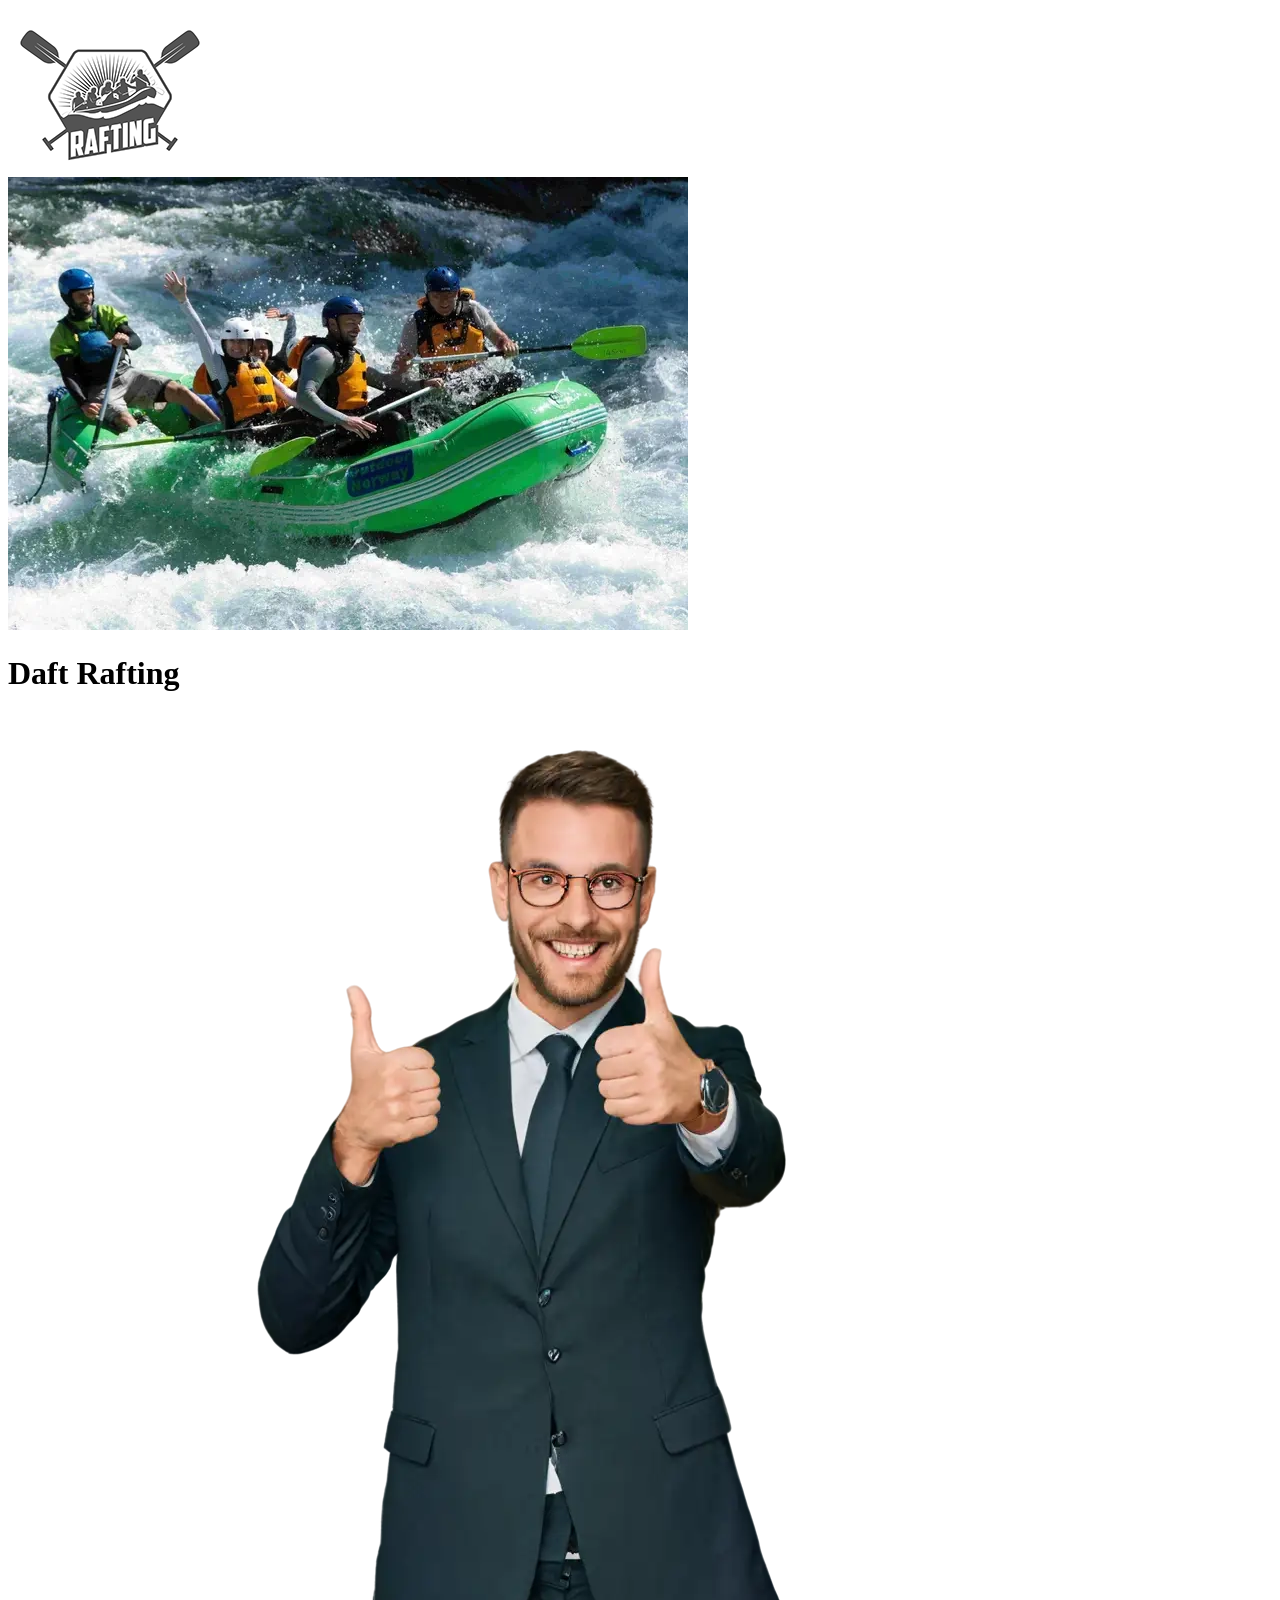
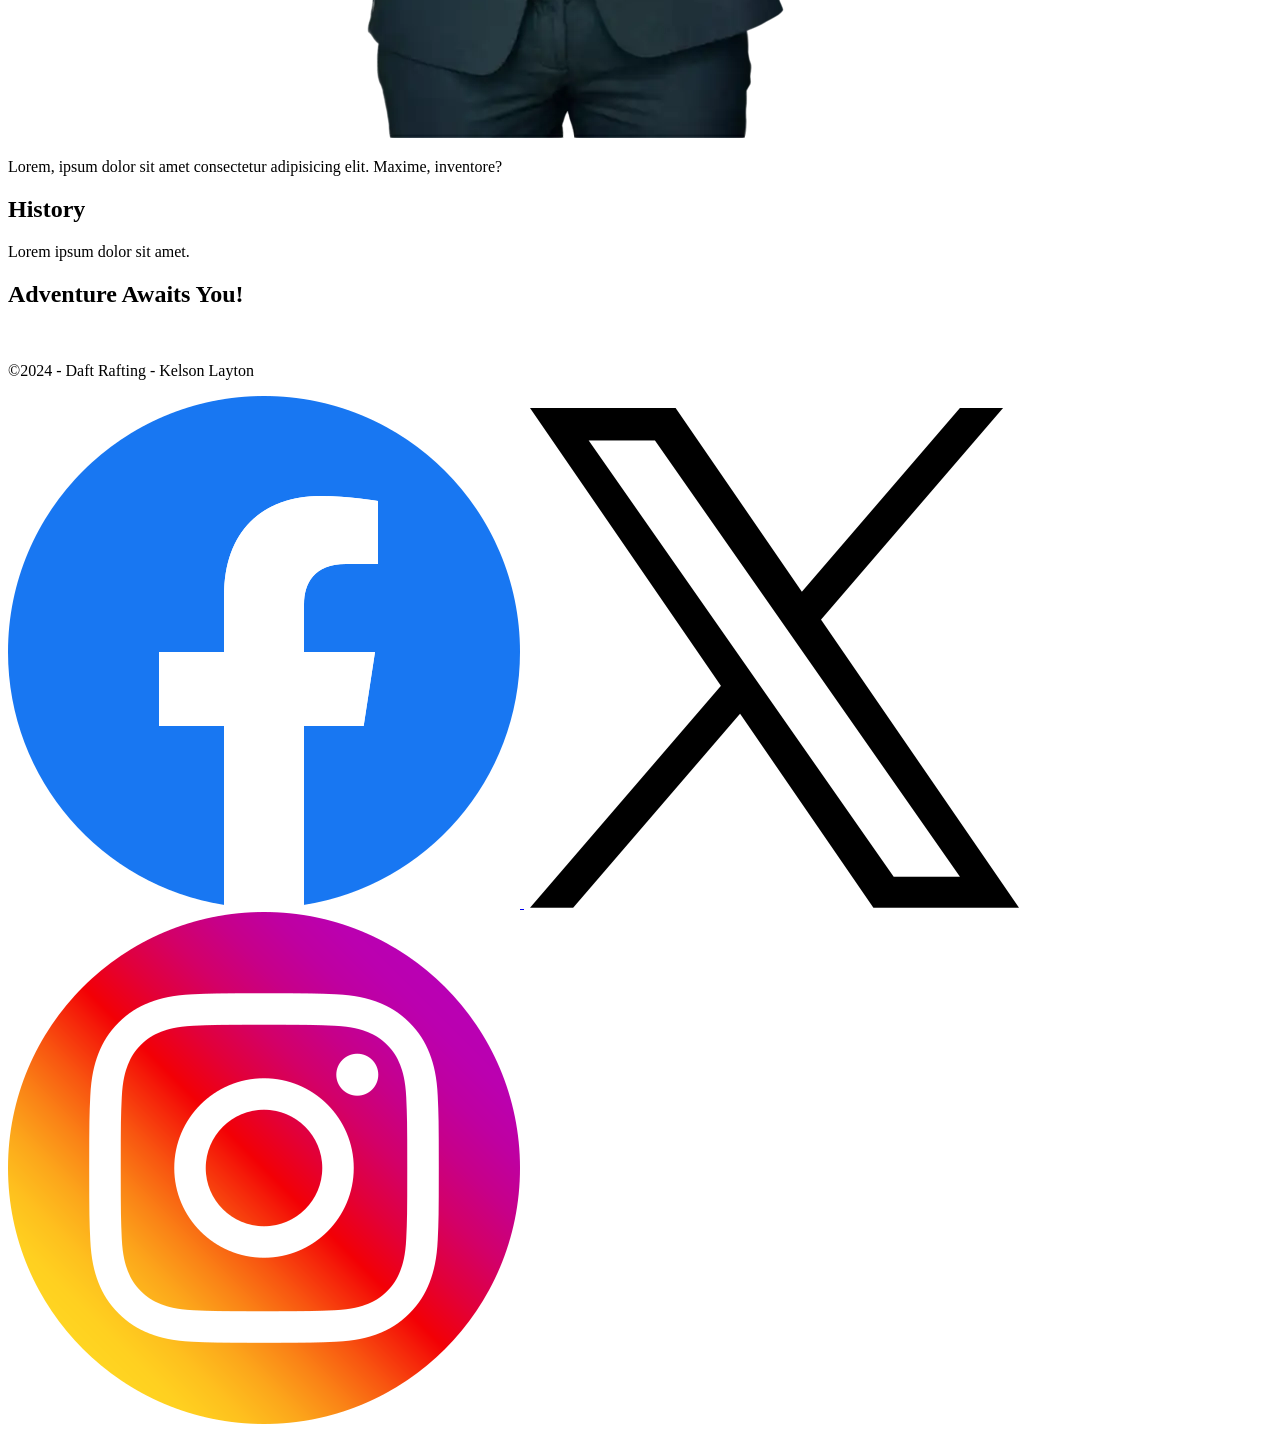
==== wwr/about.html @ 4e8da769 "rafting website" ====
<!DOCTYPE html>
<html lang="en-us">
    <head> 
        <meta charset="utf-8">
        <meta name="viewport" content="width=device-width,initial-scale=1.0">
        <title>Kelson Layton | Whitewater Rafting Website</title>
        <meta name="description" content="A website describing whitewater rafting.">
        <meta name="author" content="Kelson Layton">
        <link rel="preconnect" href="https://fonts.googleapis.com"><link rel="preconnect" href="https://fonts.googleapis.com">
        <link rel="preconnect" href="https://fonts.gstatic.com" crossorigin>
        <link href="https://fonts.googleapis.com/css2?family=Afacad+Flux:wght@100..1000&display=swap" rel="stylesheet">
        </head>
    <body>
        <header>
            <img src="images/rafting-logo.png" alt="Rafting Logo">
            <nav>
                <a href=""></a>
                <a href=""></a>
                <a href=""></a>
                <a href=""></a>
            </nav>
        </header>
        <main>
            <div class="hero">
                <img src="images/rafting.webp" alt="Rafting Photo">
                <h1>Daft Rafting</h1>
                <article>
                    <img src="images/happy-client.webp" alt="Client who is happy">
                    <p>Lorem, ipsum dolor sit amet consectetur adipisicing elit. Maxime, inventore?</p>
                </article>
            </div>
            <section>
                <h2>History</h2>
                <p>Lorem ipsum dolor sit amet.</p>
            </section>
            <section>
                <h2>Adventure Awaits You!</h2>
                <img src="images/" alt="">
                <img src="images/" alt="">
                <img src="images/" alt="">
                <img src="images/" alt="">
                <img src="images/" alt="">
            </section>
        </main>
        <footer>
            <p>©2024 - Daft Rafting - Kelson Layton</p>
            <nav class="sociallinks">
                <a href="https://facebook.com">
                    <img src="images/facebook.png" alt="Facebook">
                </a>
                <a href="https://x.com/?lang=en">
                    <img src="images/x-logo.png" alt="X">
                </a>
                <a href="https://instagram.com">
                    <img src="images/instagram.png" alt="Instagram">
                </a>
            </nav>
        </footer>
    </body>
</html>
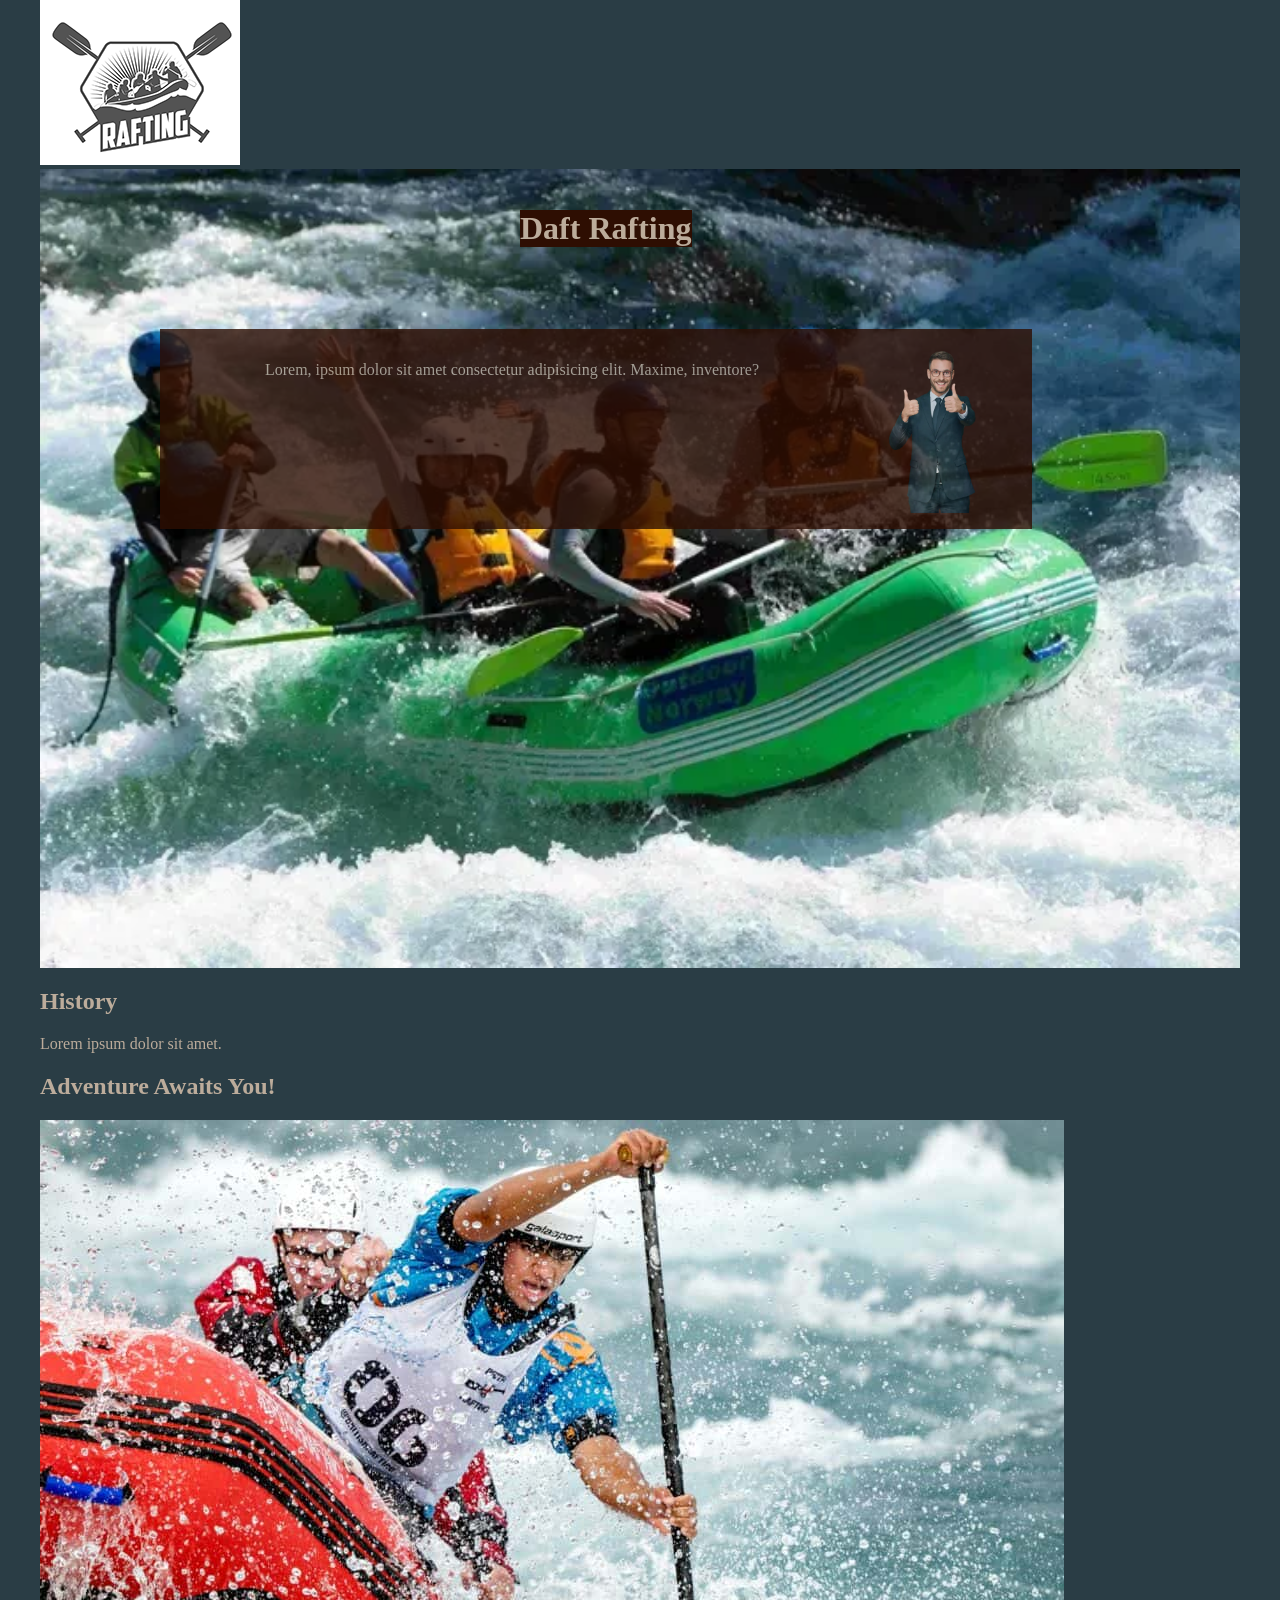
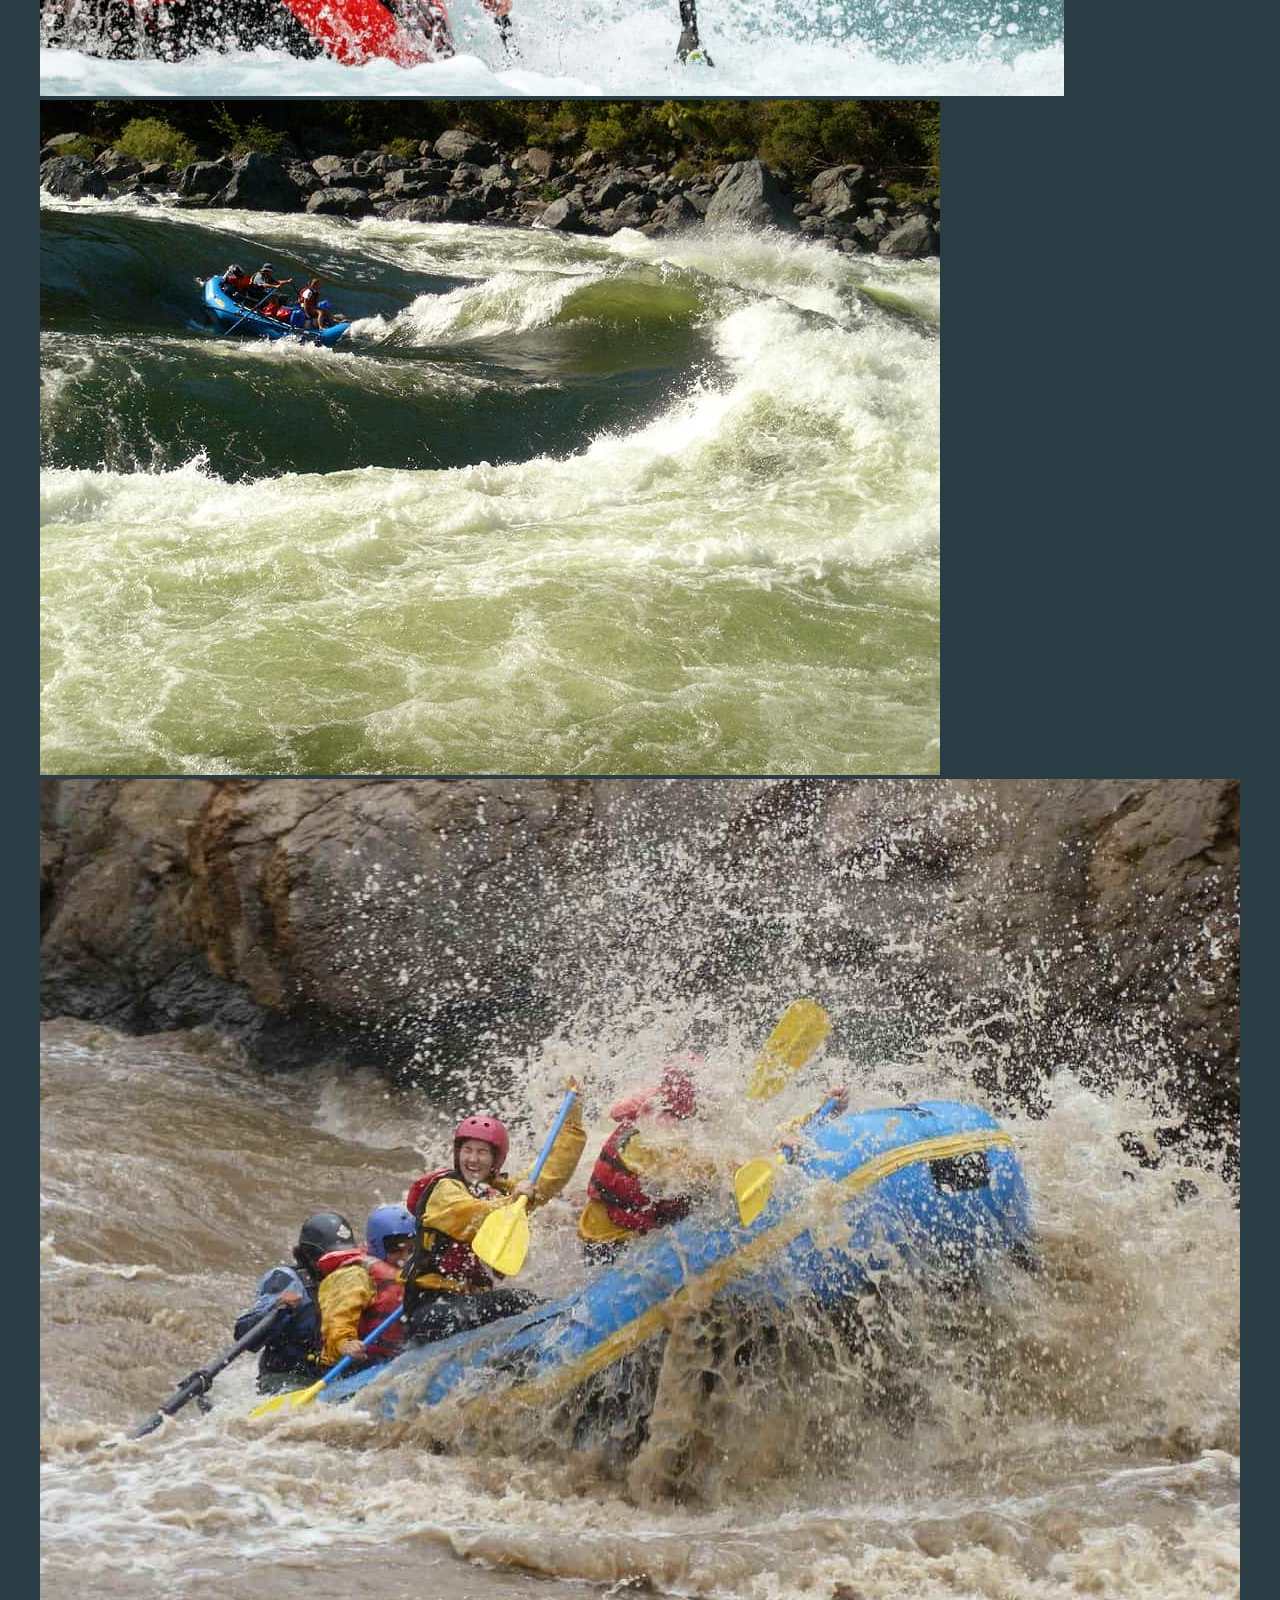
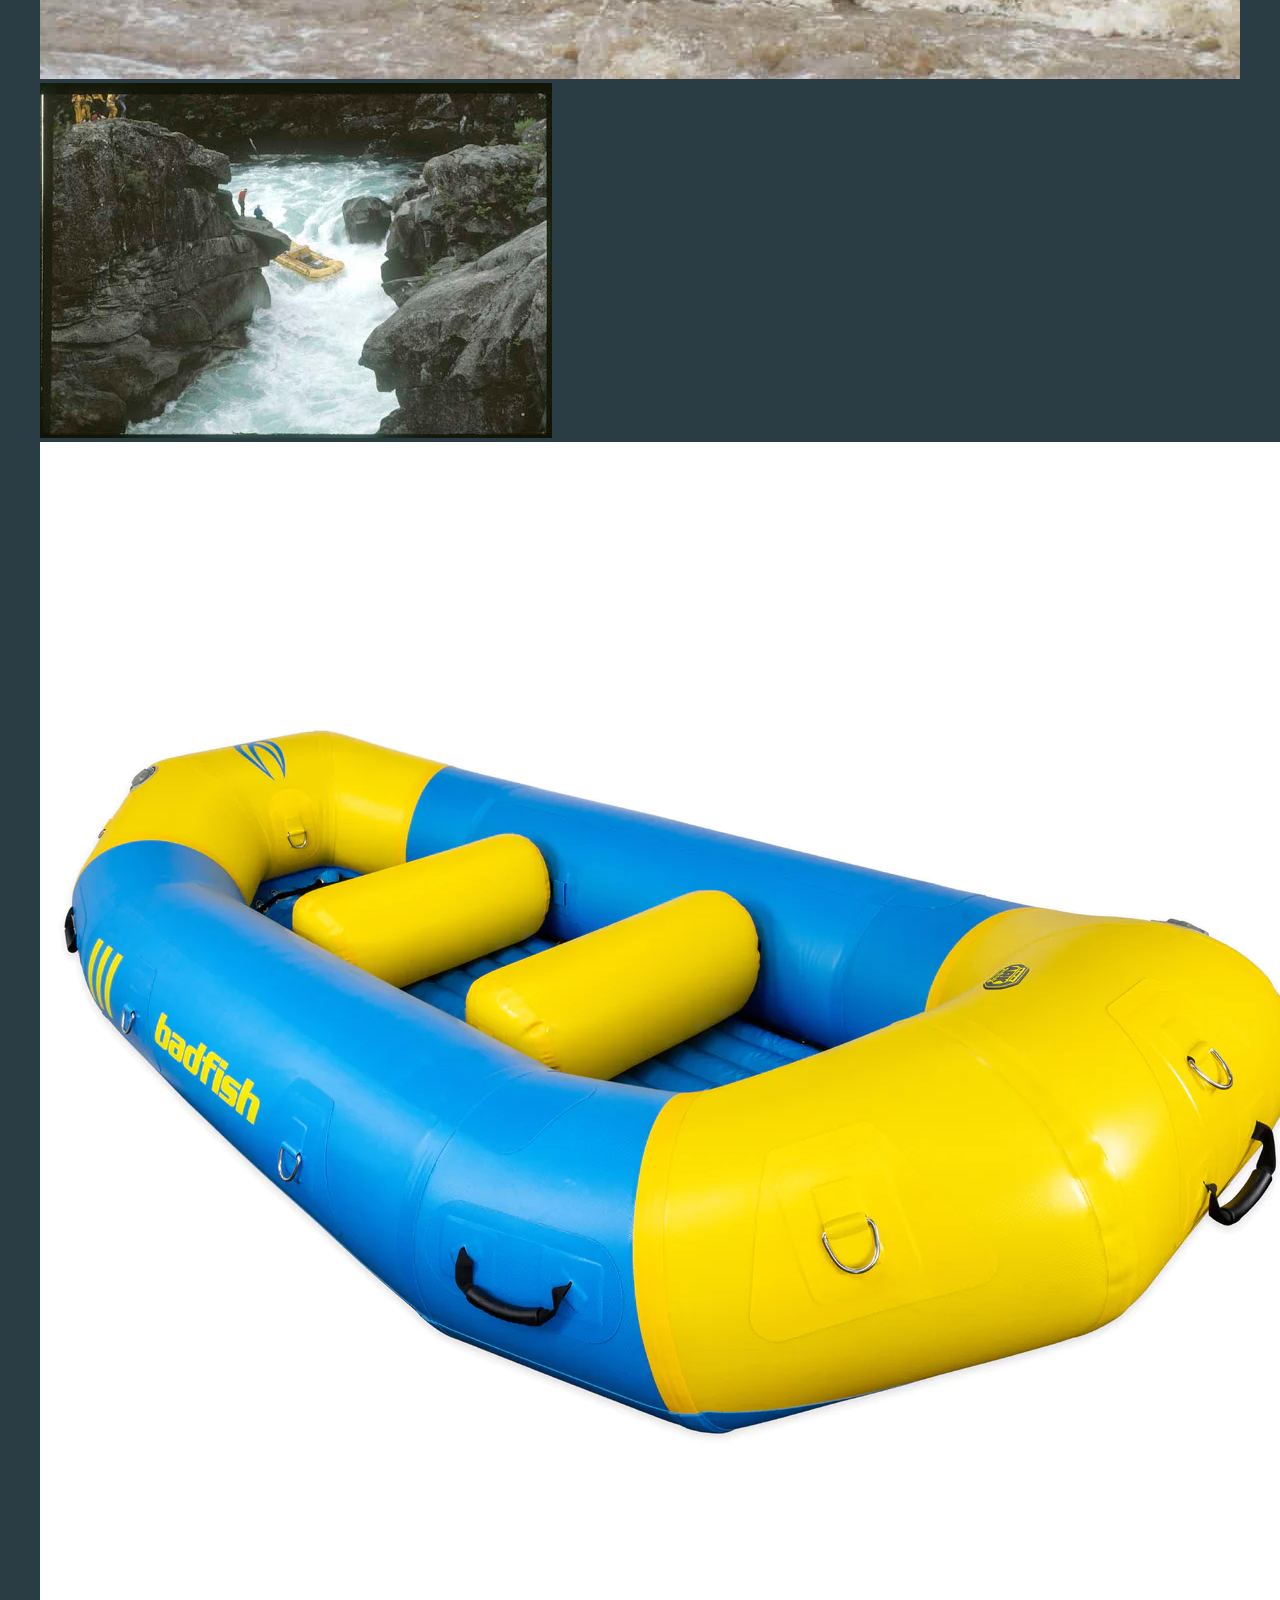
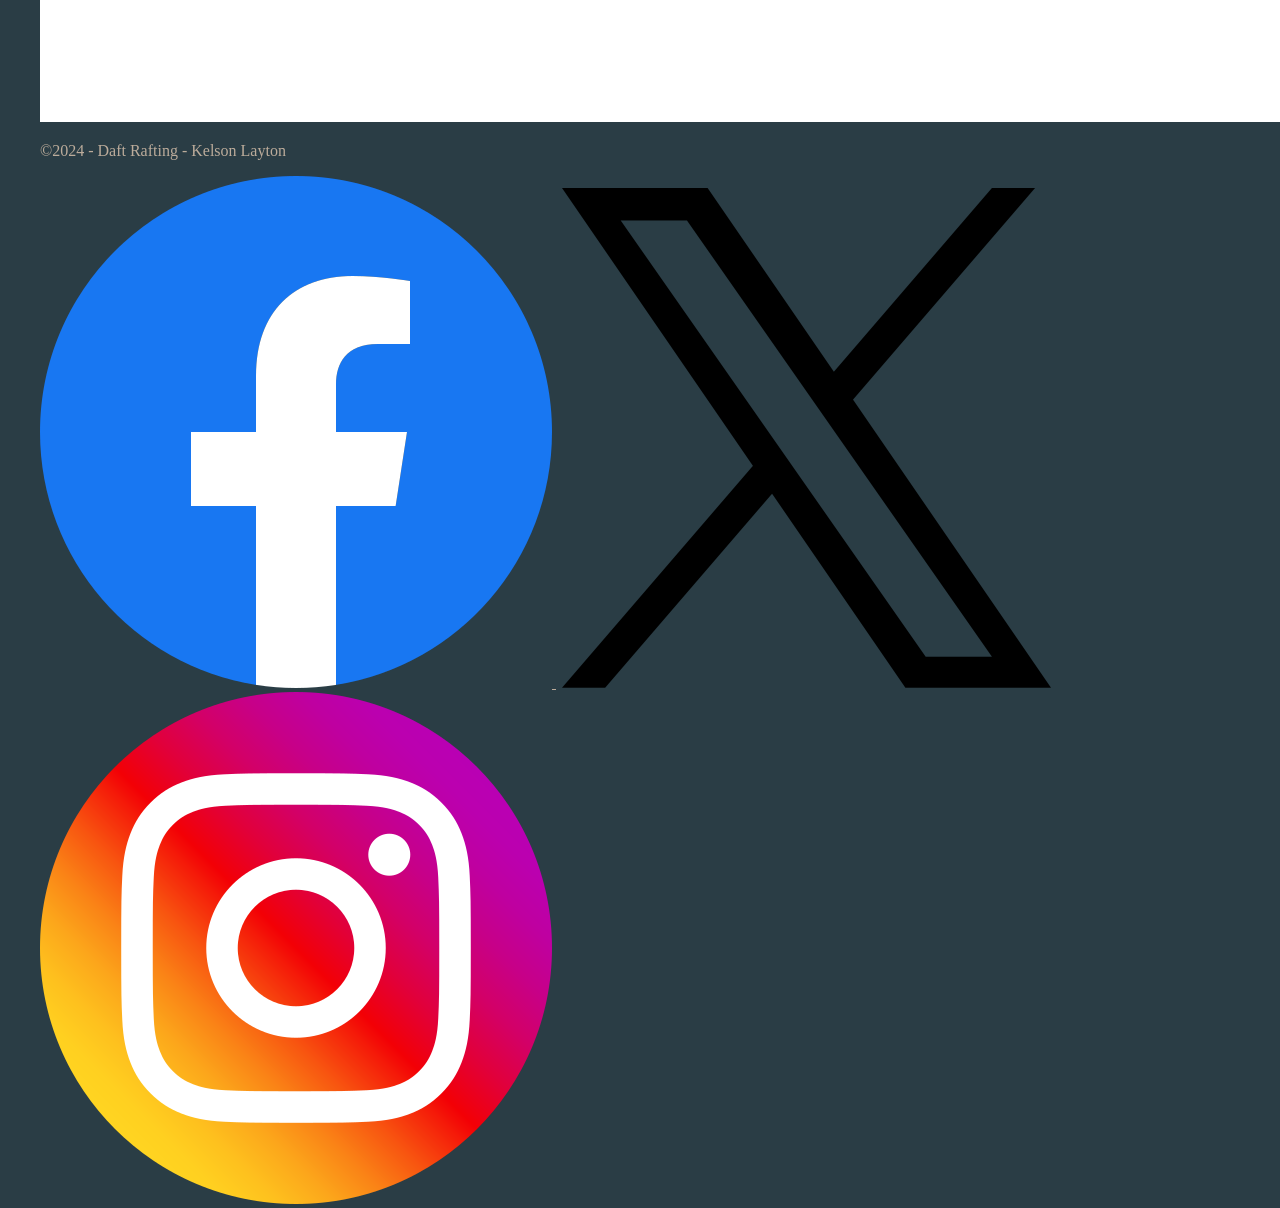
==== commit 8ce18a65: "big update" ====
--- a/wwr/about.html
+++ b/wwr/about.html
@@ -6,6 +6,7 @@
         <title>Kelson Layton | Whitewater Rafting Website</title>
         <meta name="description" content="A website describing whitewater rafting.">
         <meta name="author" content="Kelson Layton">
+        <link rel="stylesheet" href="styles/rafting.css">
         <link rel="preconnect" href="https://fonts.googleapis.com"><link rel="preconnect" href="https://fonts.googleapis.com">
         <link rel="preconnect" href="https://fonts.gstatic.com" crossorigin>
         <link href="https://fonts.googleapis.com/css2?family=Afacad+Flux:wght@100..1000&display=swap" rel="stylesheet">
@@ -14,10 +15,10 @@
         <header>
             <img src="images/rafting-logo.png" alt="Rafting Logo">
             <nav>
-                <a href=""></a>
-                <a href=""></a>
-                <a href=""></a>
-                <a href=""></a>
+                <a href="index.html"></a>
+                <a href="about.html"></a>
+                <a href="trips.html"></a>
+                <a href="contact.html"></a>
             </nav>
         </header>
         <main>
@@ -35,23 +36,23 @@
             </section>
             <section>
                 <h2>Adventure Awaits You!</h2>
-                <img src="images/" alt="">
-                <img src="images/" alt="">
-                <img src="images/" alt="">
-                <img src="images/" alt="">
-                <img src="images/" alt="">
+                <img src="images/rafting1.jpg" alt="An image representing whitewater rafting">
+                <img src="images/rafting2.jpg" alt="A second image representing whitewater rafting">
+                <img src="images/rafting3.jpg" alt="A third image representing whitewater rafting">
+                <img src="images/rafting4.jpg" alt="A fourth image representing whitewater rafting">
+                <img src="images/rafting5.webp" alt="A fifth image representing whitewater rafting">
             </section>
         </main>
         <footer>
             <p>©2024 - Daft Rafting - Kelson Layton</p>
             <nav class="sociallinks">
-                <a href="https://facebook.com">
+                <a href="https://facebook.com" class="no-line">
                     <img src="images/facebook.png" alt="Facebook">
                 </a>
-                <a href="https://x.com/?lang=en">
+                <a href="https://x.com/?lang=en" class="no-line">
                     <img src="images/x-logo.png" alt="X">
                 </a>
-                <a href="https://instagram.com">
+                <a href="https://instagram.com" class="no-line">
                     <img src="images/instagram.png" alt="Instagram">
                 </a>
             </nav>
--- a/wwr/styles/rafting.css
+++ b/wwr/styles/rafting.css
@@ -0,0 +1,66 @@
+:root {
+    --primary-color: #7a6c5d;
+    --background-color: #2a3d45;
+    --text-color: #bcac9b;
+    --accent2-color: #2e0e02;
+    --font-family: 'Afacad Flux', serif;
+}
+
+h1, h2, h3, h4, h5, h6 {
+    font-family: 'Afacad Flux', serif;
+    color: var(--text-color);
+}
+
+.hero { position: relative; }
+
+.hero h1 {
+    position: absolute; 
+    color: var(--text-color);
+    font-family: var(--font-family);
+    top: 20px;
+    left: 40%;
+    background-color: var(--accent2-color);
+}
+
+body{
+    background-color: var(--background-color);
+    color: var(--text-color);
+    max-width: 1200px;
+    margin: 0 auto;
+    padding: 0 20px;
+}
+
+.hero article {
+    position: absolute;
+    top: 20%;
+    left: 10%;
+    width: 70%;
+    background-color: var(--accent2-color);
+    color: var(--text-color);
+    text-align: center;
+    opacity: 0.8;
+    padding: 1em;
+}
+
+a {
+    color: var(--text-color);
+}
+
+a no-line {
+    text-decoration: none;
+}
+
+.hero img {
+    display: block;
+    width: 100%;
+    height: auto;
+}
+
+.hero article img {
+    float: right;
+    display: inline;
+    width: 20%;
+    height: auto;
+}
+
+.sociallinks { text-decoration: none; }
